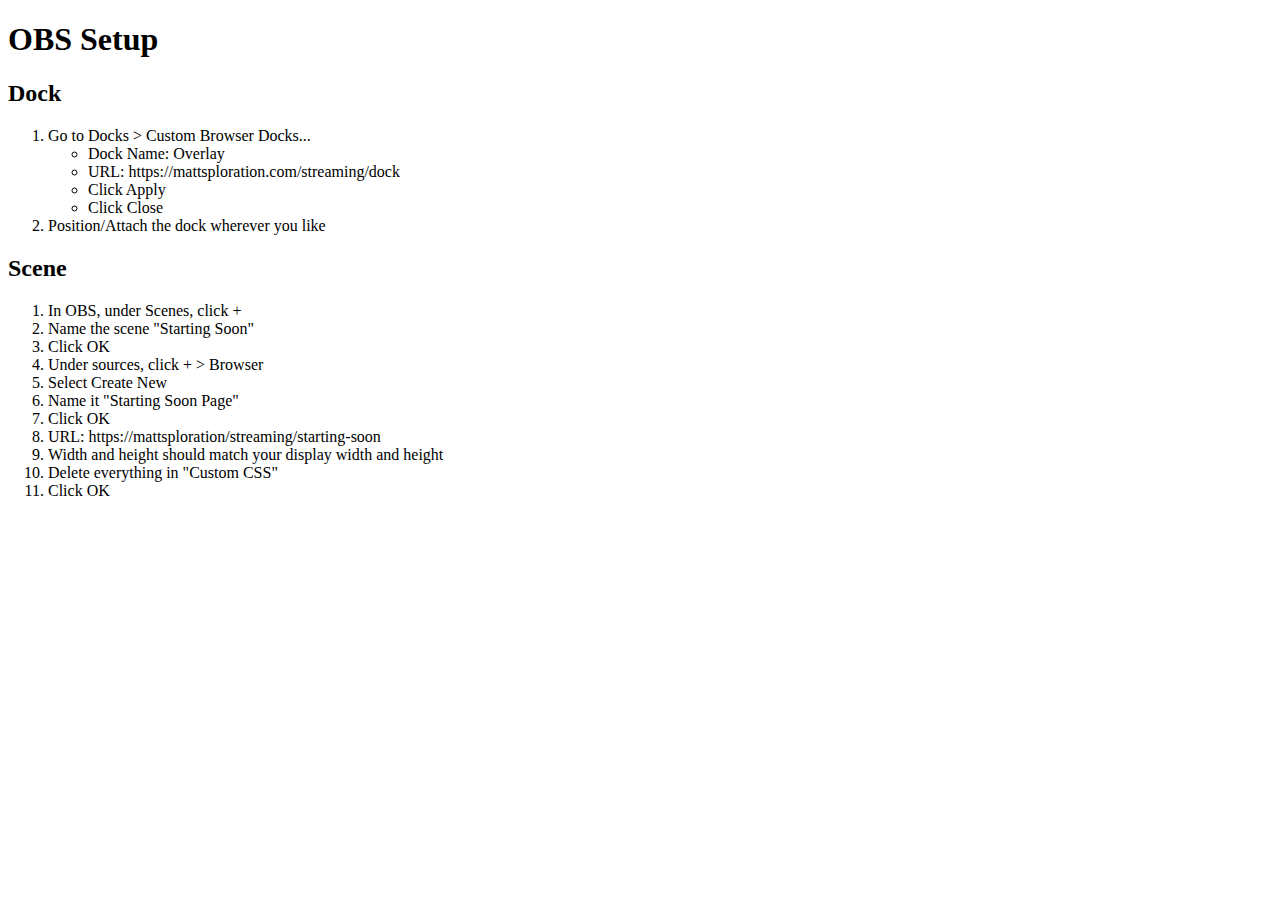
==== setup/index.html @ 6cfd752f "Add instructions" ====
<!DOCTYPE html>
<html>

<body>
    <h1>OBS Setup</h1>
    <h2>Dock</h2>
    <ol>
        <li>Go to Docks > Custom Browser Docks...
            <ul>
                <li>Dock Name: Overlay</li>
                <li>URL: https://mattsploration.com/streaming/dock</li>
                <li>Click Apply</li>
                <li>Click Close</li>
            </ul>
        </li>
        <li>Position/Attach the dock wherever you like</li>
    </ol>
    <h2>Scene</h2>
    <ol>
        <li>In OBS, under Scenes, click +</li>
        <li>Name the scene "Starting Soon"</li>
        <li>Click OK</li>
        <li>Under sources, click + > Browser</li>
        <li>Select Create New</li>
        <li>Name it "Starting Soon Page"</li>
        <li>Click OK</li>
        <li>URL: https://mattsploration/streaming/starting-soon</li>
        <li>Width and height should match your display width and height</li>
        <li>Delete everything in "Custom CSS"</li>
        <li>Click OK</li>
    </ol>
</body>

</html>
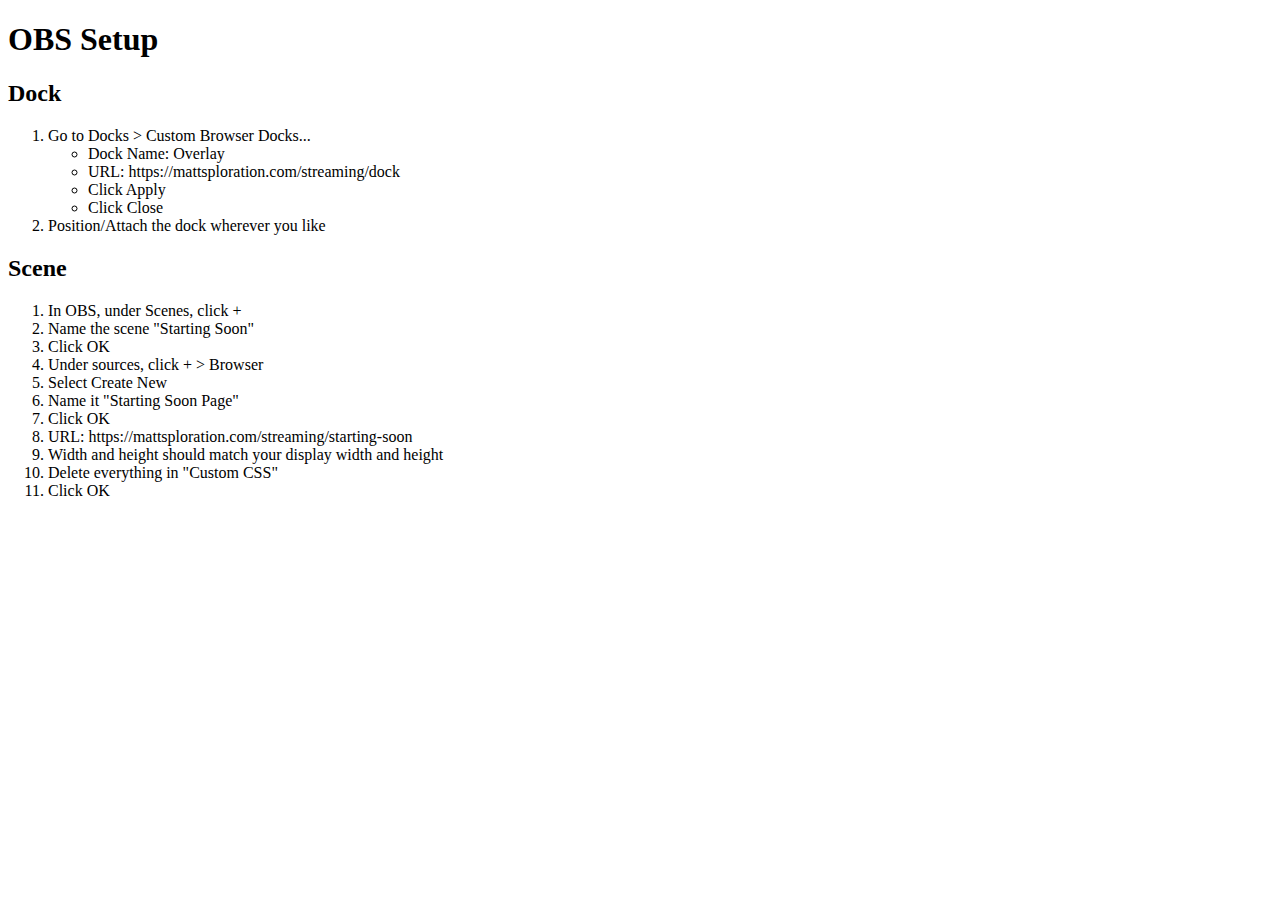
==== commit 2403221d: "setup typo" ====
--- a/setup/index.html
+++ b/setup/index.html
@@ -24,7 +24,7 @@
         <li>Select Create New</li>
         <li>Name it "Starting Soon Page"</li>
         <li>Click OK</li>
-        <li>URL: https://mattsploration/streaming/starting-soon</li>
+        <li>URL: https://mattsploration.com/streaming/starting-soon</li>
         <li>Width and height should match your display width and height</li>
         <li>Delete everything in "Custom CSS"</li>
         <li>Click OK</li>
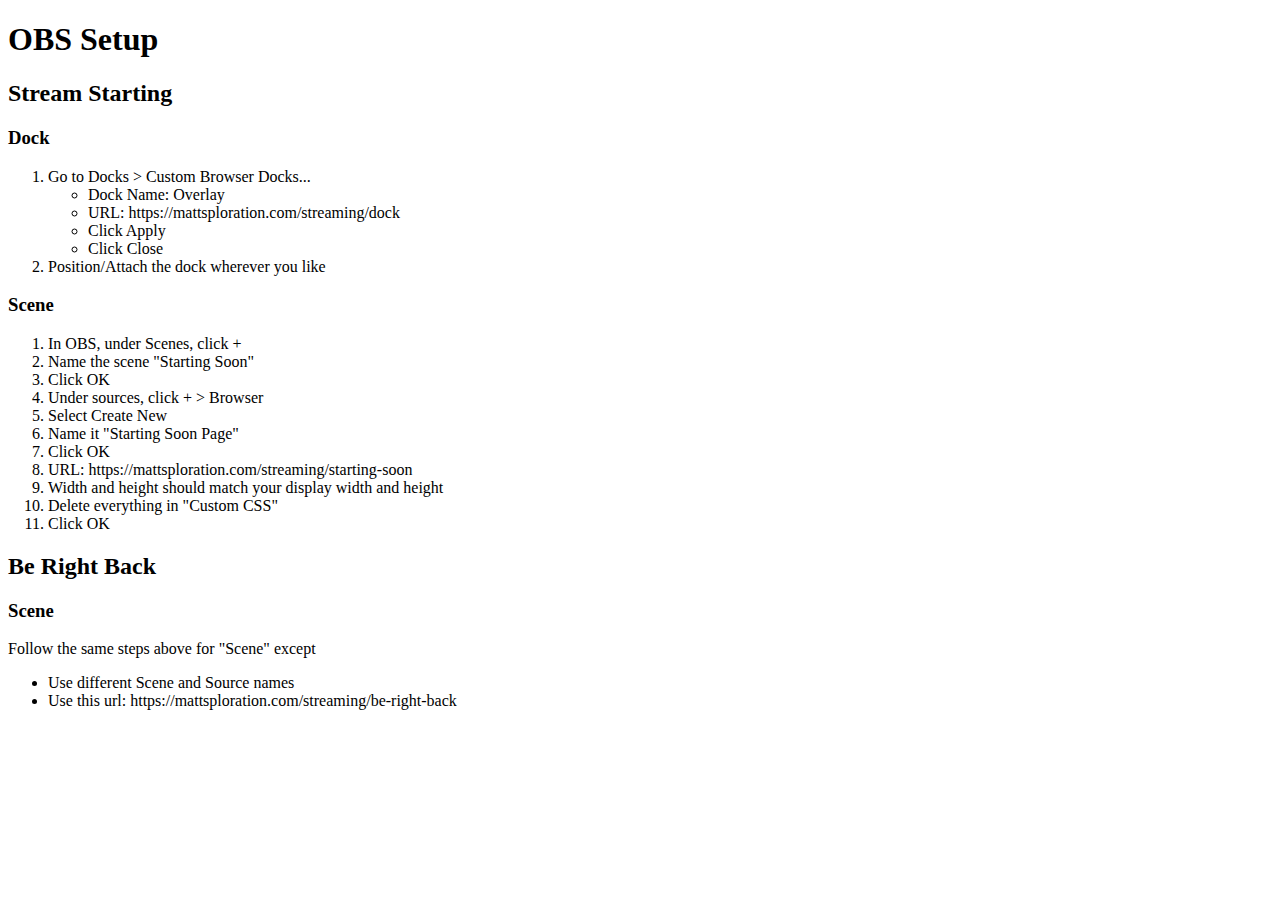
==== commit 2dfa55ab: "brb" ====
--- a/setup/index.html
+++ b/setup/index.html
@@ -3,7 +3,8 @@
 
 <body>
     <h1>OBS Setup</h1>
-    <h2>Dock</h2>
+    <h2>Stream Starting</h2>
+    <h3>Dock</h3>
     <ol>
         <li>Go to Docks > Custom Browser Docks...
             <ul>
@@ -15,7 +16,7 @@
         </li>
         <li>Position/Attach the dock wherever you like</li>
     </ol>
-    <h2>Scene</h2>
+    <h3>Scene</h3>
     <ol>
         <li>In OBS, under Scenes, click +</li>
         <li>Name the scene "Starting Soon"</li>
@@ -29,6 +30,14 @@
         <li>Delete everything in "Custom CSS"</li>
         <li>Click OK</li>
     </ol>
+    <h2>Be Right Back</h2>
+    <h3>Scene</h3>
+    <p>Follow the same steps above for "Scene" except
+    </p>
+    <ul>
+        <li>Use different Scene and Source names</li>
+        <li>Use this url: https://mattsploration.com/streaming/be-right-back</li>
+    </ul>
 </body>
 
 </html>